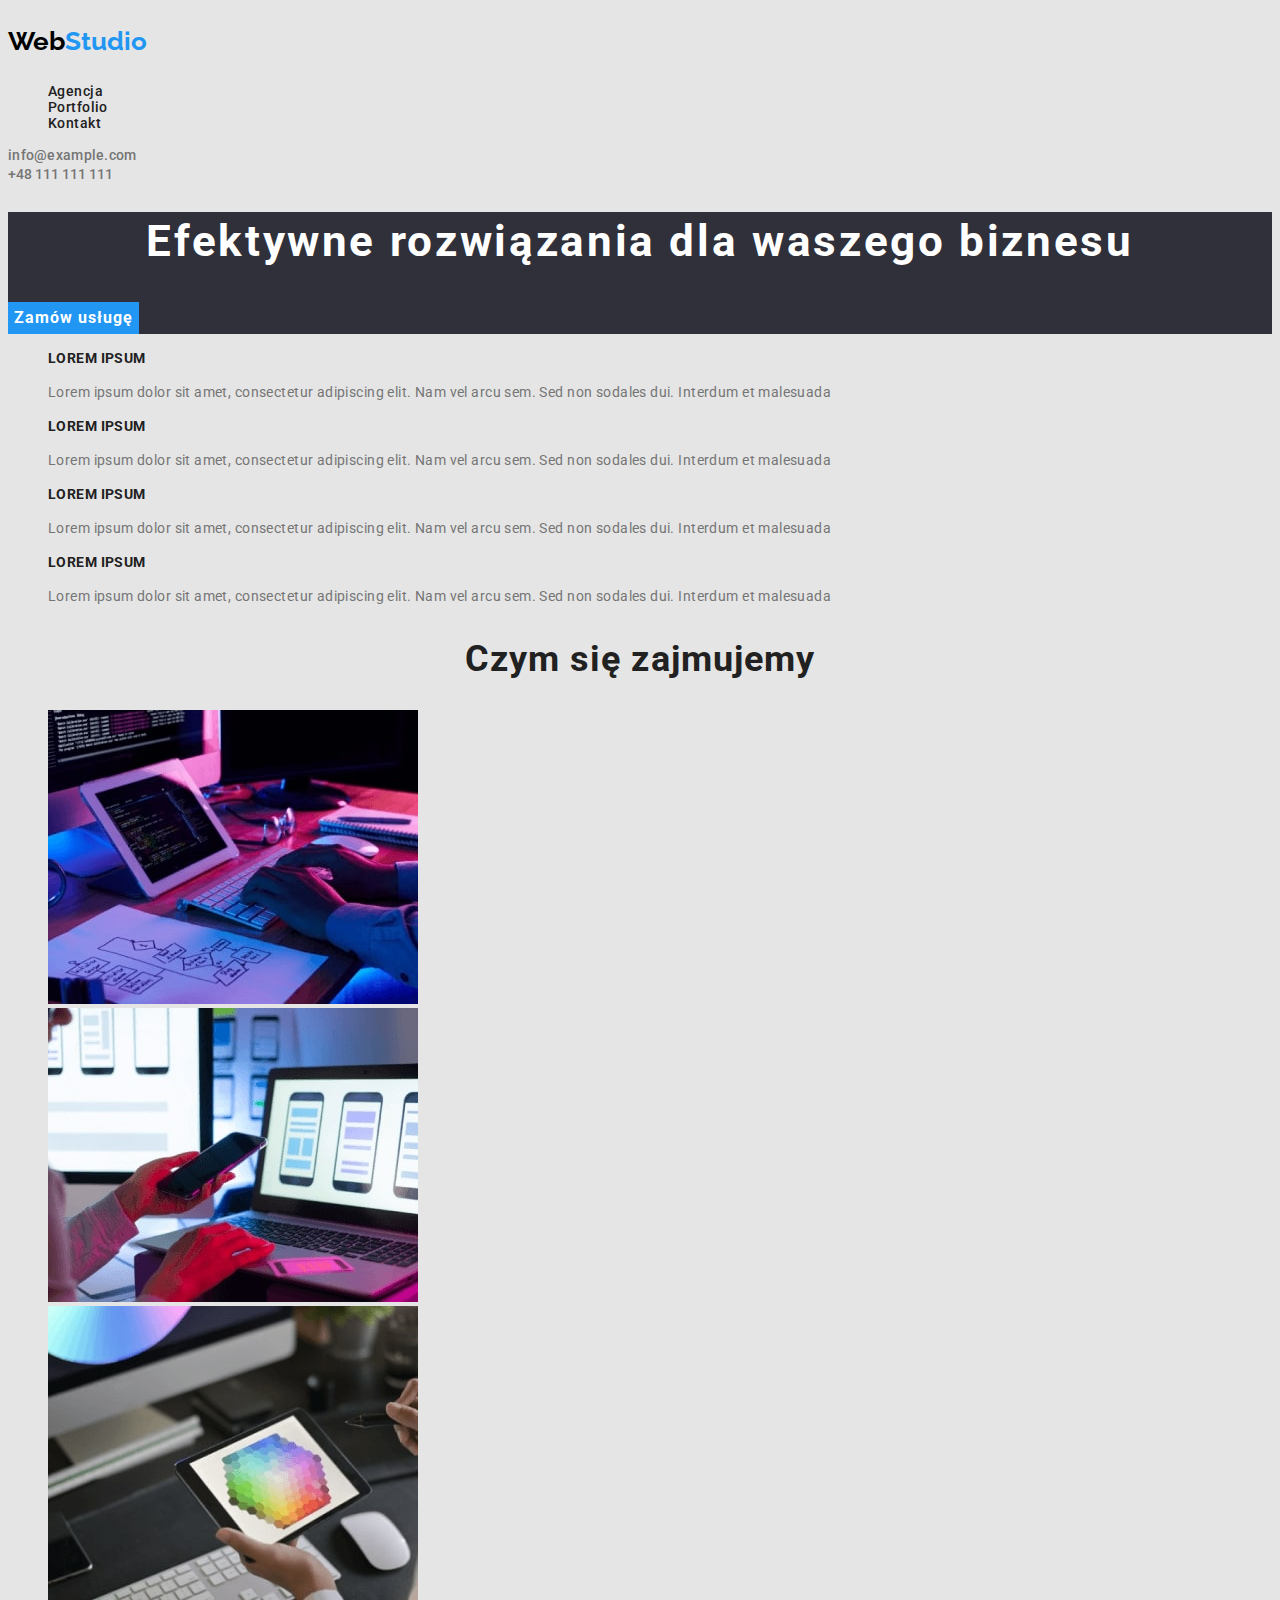
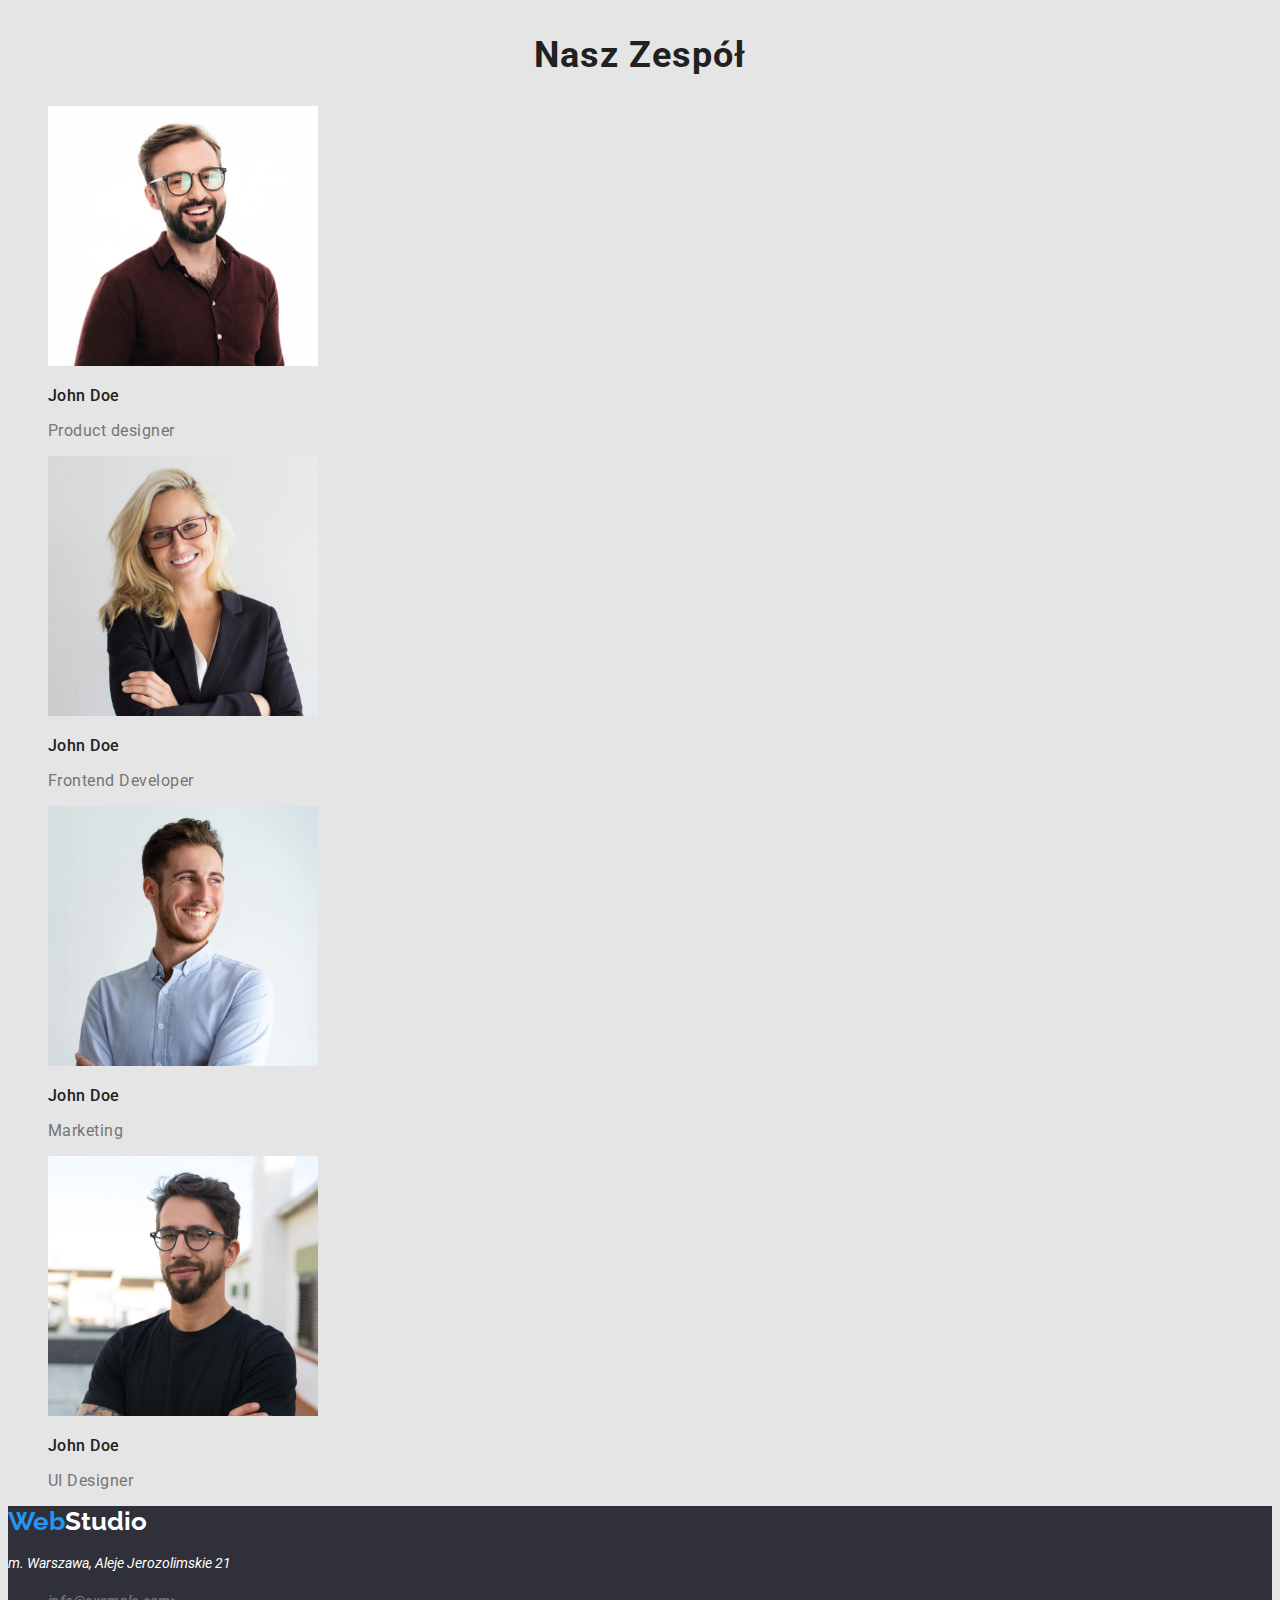
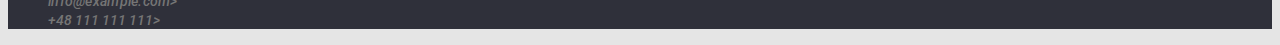
==== index.html @ 11c8fd61 "reupload" ====
<!DOCTYPE html>
<html lang="en">
  <head>
    <meta charset="UTF-8" />
    <meta http-equiv="X-UA-Compatible" content="IE=edge" />
    <meta name="viewport" content="width=device-width, initial-scale=1.0" />

    <title>Studio</title>
    <link rel="stylesheet" href="./css/styles.css" />
    <link rel="preconnect" href="https://fonts.googleapis.com" />
    <link rel="preconnect" href="https://fonts.gstatic.com" crossorigin />
    <link
      href="https://fonts.googleapis.com/css2?family=Raleway:wght@700&display=swap"
      rel="stylesheet"
    />
    <link rel="preconnect" href="https://fonts.googleapis.com" />
    <link rel="preconnect" href="https://fonts.gstatic.com" crossorigin />
    <link
      href="https://fonts.googleapis.com/css2?family=Roboto:wght@400;500;700;900&display=swap"
      rel="stylesheet"
    />
  </head>
  <body>
    <header>
      <a href="index.html"
        ><p class="studioname"><span class="highlight">Web</span>Studio</p>
      </a>
      <nav>
        <!-- Navigate to other pages -->
        <ul class="topline">
          <li><a href="#">Agencja</a></li>
          <li><a href="portfolio.html">Portfolio</a></li>
          <li><a href="#">Kontakt</a></li>
        </ul>
      </nav>
      <li>
        <a class="mailadress" href="mailto:info@example.com"
          >info@example.com</a
        >
      </li>
      <li><a class="telnumber" href="tel:+48111111111">+48 111 111 111</a></li>
    </header>

    <main>
      <section class="backround">
        <h1 class="h1">Efektywne rozwiązania dla waszego biznesu</h1>

        <button class="button-main">Zamów usługę</button>
      </section>

      <div class="lorembox">
        <ul class="lorems">
          <li>
            <h3 class="lorem">LOREM IPSUM</h3>
            <p class="descriptionlorem">
              Lorem ipsum dolor sit amet, consectetur adipiscing elit. Nam vel
              arcu sem. Sed non sodales dui. Interdum et malesuada
            </p>
          </li>

          <li>
            <h3 class="lorem">LOREM IPSUM</h3>
            <p class="descriptionlorem">
              Lorem ipsum dolor sit amet, consectetur adipiscing elit. Nam vel
              arcu sem. Sed non sodales dui. Interdum et malesuada
            </p>
          </li>

          <li>
            <h3 class="lorem">LOREM IPSUM</h3>
            <p class="descriptionlorem">
              Lorem ipsum dolor sit amet, consectetur adipiscing elit. Nam vel
              arcu sem. Sed non sodales dui. Interdum et malesuada
            </p>
          </li>

          <li>
            <h3 class="lorem">LOREM IPSUM</h3>
            <p class="descriptionlorem">
              Lorem ipsum dolor sit amet, consectetur adipiscing elit. Nam vel
              arcu sem. Sed non sodales dui. Interdum et malesuada
            </p>
          </li>
        </ul>
      </div>
      <section>
        <h2 class="headtwo">Czym się zajmujemy</h2>
        <ul class="pictures">
          <li class="picture">
            <img
              src="images/workingontablet.jpg"
              alt="tabletwork"
              width="370"
              height="294"
            />
          </li>
          <li class="picture">
            <img
              src="images/phonecustom.jpg"
              alt="screenwithphones "
              width="370"
              height="294"
            />
          </li>
          <li class="picture">
            <img
              src="images/tabletwithpen.jpg"
              alt="tabletwithpen"
              width="370"
              height="294"
            />
          </li>
        </ul>
      </section>

      <section>
        <h2 class="headtwo">Nasz Zespół</h2>
        <ul class="teammembers">
          <li class="member">
            <img
              class="memberpicture"
              src="images/johndoe.jpg"
              alt="product designer"
              width="270"
              height="260"
            />
            <p class="membersname">John Doe</p>
            <p class="workofmembers">Product designer</p>
          </li>
          <li class="member">
            <img
              class="memberpicture"
              src="images/frontenddeveloperavatar.jpg"
              alt="frontend developer"
              width="270"
              height="260"
            />
            <p class="membersname">John Doe</p>
            <p class="workofmembers">Frontend Developer</p>
          </li>
          <li class="member">
            <img
              class="memberpicture"
              src="images/johndoemarketing.jpg"
              alt="marketing"
              width="270"
              height="260"
            />
            <p class="membersname">John Doe</p>
            <p class="workofmembers">Marketing</p>
          </li>
          <li class="member">
            <img
              class="memberpicture"
              src="images/johndoeui.jpg"
              alt="ui designer"
              width="270"
              height="260"
            />
            <p class="membersname">John Doe</p>
            <p class="workofmembers">UI Designer</p>
          </li>
        </ul>
      </section>
    </main>

    <footer class="backround">
      <a class="studioname">Web<span class="highlightwhite">Studio</span></a>

      <address>
        <p class="cityadress">m. Warszawa, Aleje Jerozolimskie 21</p>
        <ul>
          <li>
            <a class="mailadress" href="mailto:info@example.com"
              >info@example.com></a
            >
          </li>
          <li>
            <a class="telnumber" href="tel:+48111111111">+48 111 111 111></a>
          </li>
        </ul>
      </address>
    </footer>
  </body>
</html>
---- css/styles.css ----
body {
  font-family: "Roboto", sans-serif;
  color: #212121;
  background-color: #e5e5e5;
}
.main-box {
  background-color: #2f303a;
  font-family: inherit;
}

h1 {
  font-size: 44px;
  color: white;
  line-height: 1.36;
  letter-spacing: 0.06em;
  text-align: center;
}
.button-main {
  background-color: #2196f3;
  font-family: inherit;
  font-size: 16px;
  font-weight: 700;
  color: white;
  box-align: center;
  line-height: 1.88;
  letter-spacing: 0.06em;
  border: none;
  cursor: pointer;
}

.lorem {
  font-family: "Roboto";
  font-weight: 700;
  font-size: 14px;
  line-height: 16px;
  letter-spacing: 0.03em;
  color: #212121;
}
h2 {
  color: #212121;
  font-size: 36px;
  font-weight: "700";
  line-height: 1.17;
  letter-spacing: 0.03em;
  text-align: center;
}
.descriptionlorem {
  font-family: "Roboto";
  font-style: normal;
  font-weight: 400;
  font-size: 14px;
  line-height: 24px;

  letter-spacing: 0.03em;

  color: #757575;
}

.membersname {
  font-family: "Roboto";
  font-style: normal;
  font-weight: 500;
  font-size: 16px;
  line-height: 19px;

  letter-spacing: 0.03em;

  color: #212121;
}

.workofmembers {
  font-family: "Roboto";
  font-style: normal;
  font-weight: 400;
  font-size: 16px;
  line-height: 19px;

  letter-spacing: 0.03em;

  color: #757575;
}
button {
  font-family: inherit;
  color: #212121;
  font-weight: "500";
  font-size: 16px;
  line-height: "1.6";
  background-color: #e5e5e5;
  border: none;
  cursor: pointer;
}
button:hover {
  background-color: #2196f3;
  color: white;
}

a {
  text-decoration: none;
  color: #212121;
}
nav {
  text-decoration: none;
  font-size: 14px;
  font-weight: "500";
  line-height: 1.17;
  letter-spacing: 0.03em;
}
nav :hover {
  color: #2196f3;
}
nav :focus {
  color: #2196f3;
}
nav :active {
  color: #2196f3;
}

nav > a {
  font-family: "Raleway", sans-serif;
  color: black;
  font-weight: "700";
  font-size: 26px;
}
.logo > .blue {
  color: #2196f3;
}

ul {
  list-style-type: none;
}
.contact {
  text-decoration: none;
  color: #757575;
  font-size: 14px;
  font-weight: "500";
  line-height: 1.17;
}
.contact:hover {
  color: #2196f3;
}

.imagesdescription {
  color: #212121;
  font-weight: "700";
  font-size: 18px;
  line-height: 2;
}
.signdescription {
  color: #757575;
  font-family: "Roboto";
  font-weight: 400;
  font-size: 16px;
  line-height: 1.8px;
}

.studioname {
  color: #2196f3;
  font-family: "Raleway";
  font-weight: 700;
  font-size: 26px;
  line-height: 31px;
}
.highlight {
  color: #000000;
}
.highlightwhite {
  color: #ffffff;
}

.topline {
  font-family: "Roboto";
  font-weight: 500;
  font-size: 14px;
  line-height: 16px;
}

.portoflio {
  color: #2196f3;
  font-family: "Roboto";
  font-weight: 500;
  font-size: 14px;
  line-height: 1.71;
  letter-spacing: 0.02em;
}

.mailadress {
  color: #757575;
  font-family: "Roboto";
  font-weight: 500;
  font-size: 14px;
  line-height: 16px;
  letter-spacing: 0.02em;
}
.telnumber {
  color: #757575;
  font-family: "Roboto";
  font-weight: 500;
  font-size: 14px;
  line-height: 16px;
}
.buttons {
  color: #212121;
  font-family: "Roboto";
  font-weight: 500;
  font-size: 16px;
  line-height: 26px;
}

.backround {
  background: #2f303a;
}
.cityadress {
  color: #ffffff;
  font-family: "Roboto";
  font-weight: 400;
  font-size: 14px;
  line-height: 24px;
}

ul {
  list-style-type: none;
}
font-family: "Raleway", sans-serif;
font-family: "Roboto", sans-serif;
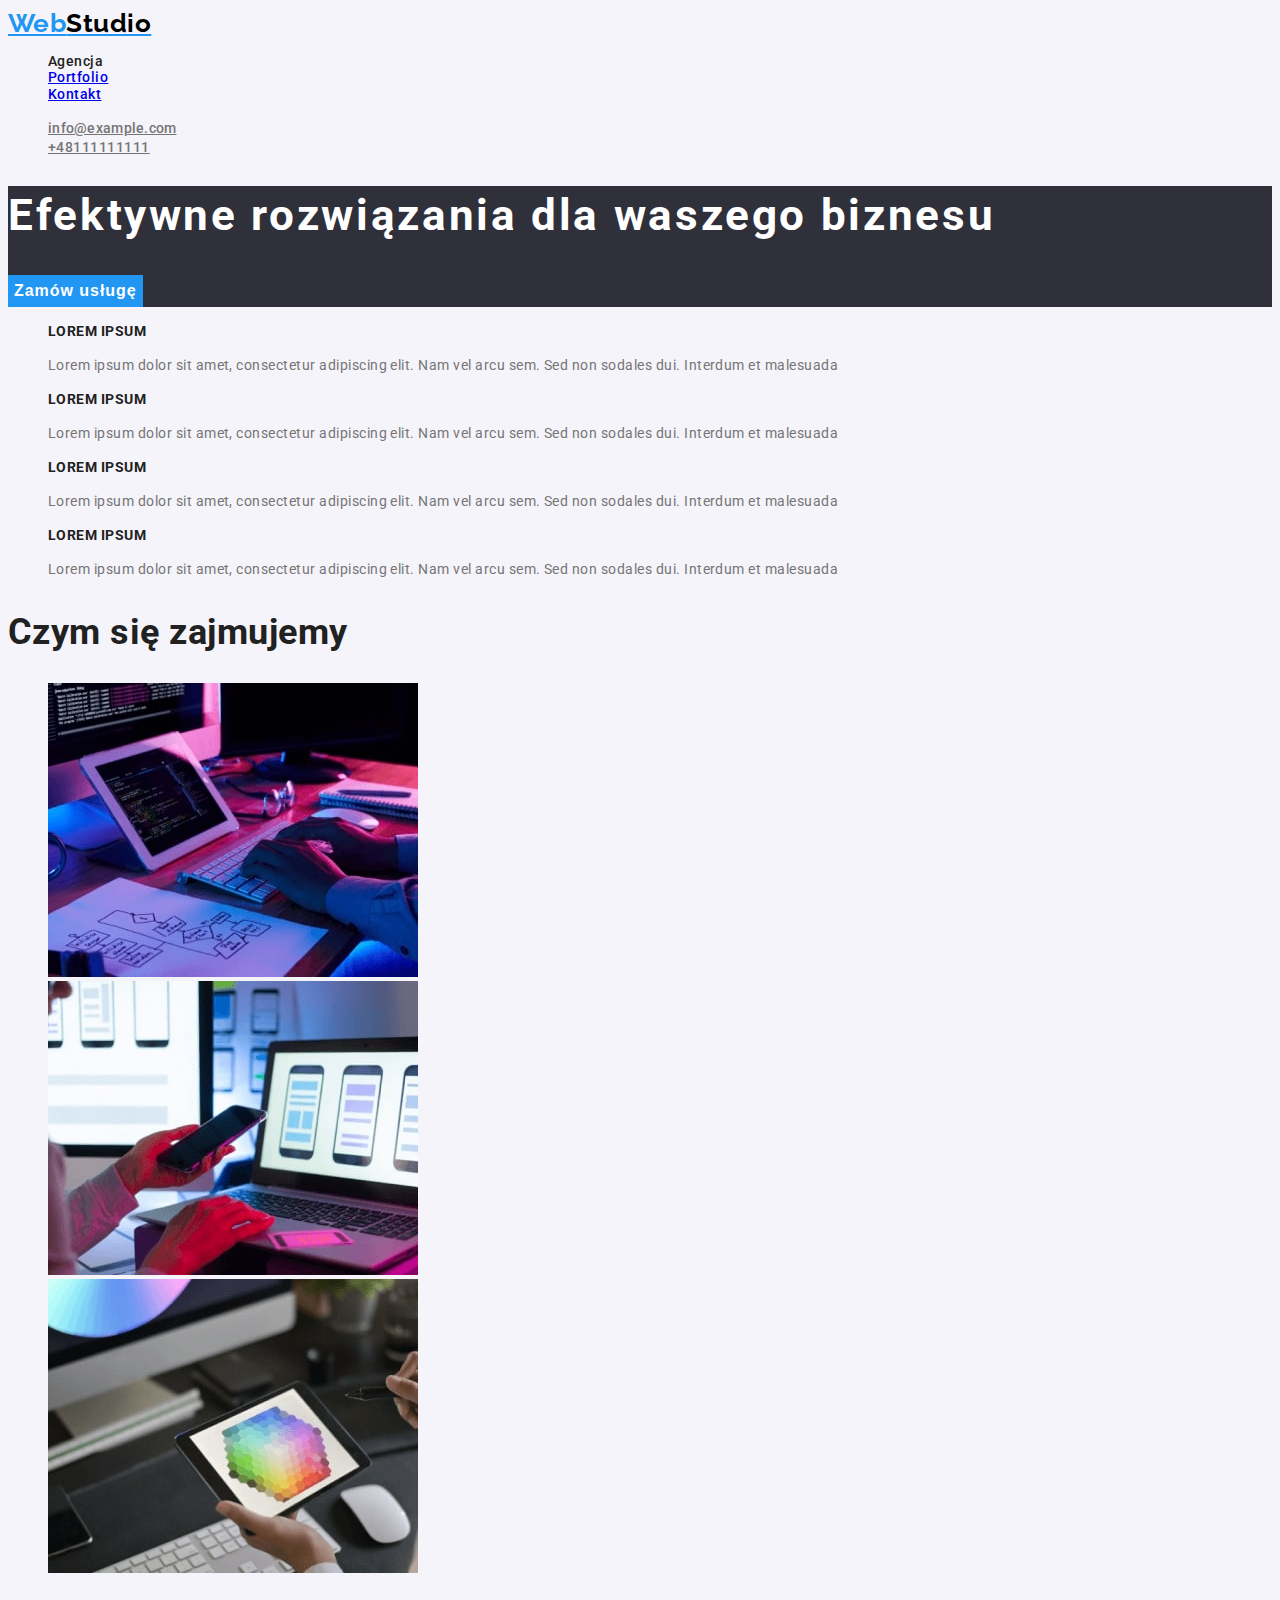
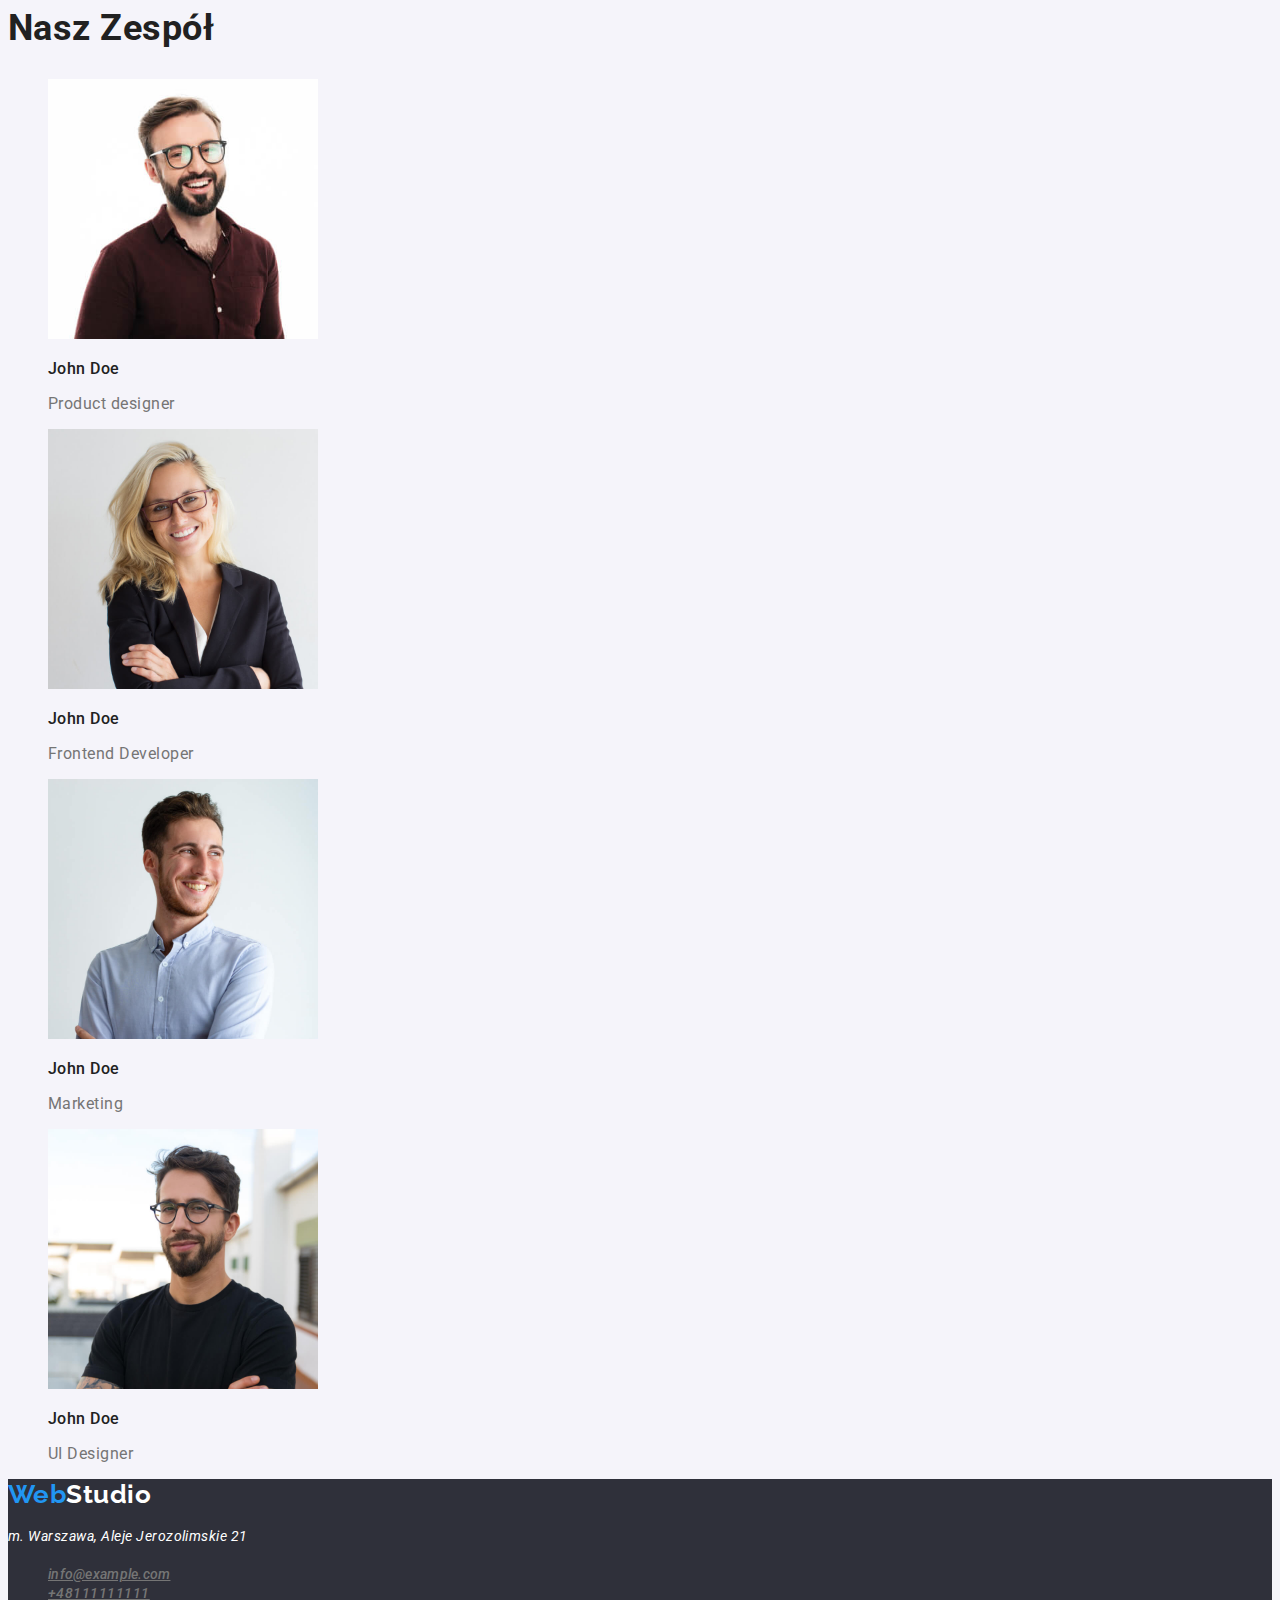
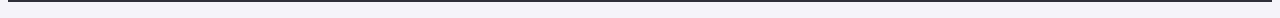
==== commit e4a616d9: "mainreupload3" ====
--- a/index.html
+++ b/index.html
@@ -20,36 +20,40 @@
       rel="stylesheet"
     />
   </head>
-  <body>
+  <body class="mainelement">
     <header>
-      <a href="index.html"
-        ><p class="studioname"><span class="highlight">Web</span>Studio</p>
-      </a>
-      <nav>
+      <a  href="index.html" class="studioname"
+        >Web<span class="highlight">Studio</span></a
+      >
+      <nav class="navigationlist">
         <!-- Navigate to other pages -->
-        <ul class="topline">
-          <li><a href="#">Agencja</a></li>
+        <ul class="list" class="topline">
+          <li><a class="infolist" href="#">Agencja</a></li>
           <li><a href="portfolio.html">Portfolio</a></li>
           <li><a href="#">Kontakt</a></li>
         </ul>
       </nav>
-      <li>
-        <a class="mailadress" href="mailto:info@example.com"
-          >info@example.com</a
-        >
-      </li>
-      <li><a class="telnumber" href="tel:+48111111111">+48 111 111 111</a></li>
+      <ul class="list">
+        <li>
+          <a class="mailadress" href="mailto:info@example.com"
+            >info@example.com</a
+          >
+        </li>
+        <li>
+          <a class="telnumber" href="tel:+48111111111">+48111111111</a>
+        </li>
+      </ul>
     </header>
 
     <main>
       <section class="backround">
-        <h1 class="h1">Efektywne rozwiązania dla waszego biznesu</h1>
+        <h1 class="bigtext">Efektywne rozwiązania dla waszego biznesu</h1>
 
-        <button class="button-main">Zamów usługę</button>
+        <button type="button" class="button-main">Zamów usługę</button>
       </section>
 
       <div class="lorembox">
-        <ul class="lorems">
+        <ul class="list" class="lorems">
           <li>
             <h3 class="lorem">LOREM IPSUM</h3>
             <p class="descriptionlorem">
@@ -85,7 +89,7 @@
       </div>
       <section>
         <h2 class="headtwo">Czym się zajmujemy</h2>
-        <ul class="pictures">
+        <ul class="list" class="pictures">
           <li class="picture">
             <img
               src="images/workingontablet.jpg"
@@ -115,7 +119,7 @@
 
       <section>
         <h2 class="headtwo">Nasz Zespół</h2>
-        <ul class="teammembers">
+        <ul class="list" class="teammembers">
           <li class="member">
             <img
               class="memberpicture"
@@ -167,16 +171,16 @@
     <footer class="backround">
       <a class="studioname">Web<span class="highlightwhite">Studio</span></a>
 
-      <address>
+      <address class="nonetextstyle">
         <p class="cityadress">m. Warszawa, Aleje Jerozolimskie 21</p>
-        <ul>
+        <ul class="list">
           <li>
             <a class="mailadress" href="mailto:info@example.com"
-              >info@example.com></a
+              >info@example.com</a
             >
           </li>
           <li>
-            <a class="telnumber" href="tel:+48111111111">+48 111 111 111></a>
+            <a class="telnumber" href="tel:+48111111111">+48111111111</a>
           </li>
         </ul>
       </address>
--- a/css/styles.css
+++ b/css/styles.css
@@ -1,182 +1,165 @@
-body {
+:root {
+  --main-color: #2196f3;
+  --secondary-color: white;
+  --third-color: #757575;
+  --fourth-color: #ffffff;
+  --fifth-color: #212121;
+  --sixth-color: #f5f4fa;
+  --seventh-color: #2f303a;
+  --eighth-color: #e5e5e5;
+  --nineth-color: #000000;
+  --tenth-color: black;
+}
+
+.mainelement {
   font-family: "Roboto", sans-serif;
-  color: #212121;
-  background-color: #e5e5e5;
-}
-.main-box {
-  background-color: #2f303a;
-  font-family: inherit;
-}
-
-h1 {
+  color: var(--fifth-color);
+  background-color: var(--sixth-color);
+  letter-spacing: 0.03em;
+}
+.backround {
+  background: var(--seventh-color);
+}
+
+.bigtext {
   font-size: 44px;
-  color: white;
+  color: var(--secondary-color);
   line-height: 1.36;
   letter-spacing: 0.06em;
-  text-align: center;
 }
 .button-main {
-  background-color: #2196f3;
-  font-family: inherit;
-  font-size: 16px;
-  font-weight: 700;
-  color: white;
-  box-align: center;
+  background-color: var(--main-color);
+  font-size: 16px;
+  font-weight: 700;
+  color: var(--secondary-color);
   line-height: 1.88;
   letter-spacing: 0.06em;
+  border: var(--seventh-color);
+  cursor: pointer;
+}
+.button-portfolio {
+  font-weight: 500;
+  font-size: 16px;
+  line-height: 1.6;
+  background-color: var(--eighth-color);
   border: none;
   cursor: pointer;
 }
 
 .lorem {
-  font-family: "Roboto";
-  font-weight: 700;
-  font-size: 14px;
-  line-height: 16px;
-  letter-spacing: 0.03em;
-  color: #212121;
-}
-h2 {
-  color: #212121;
+  font-weight: 700;
+  font-size: 14px;
+  line-height: 16px;
+}
+.headtwo {
   font-size: 36px;
-  font-weight: "700";
+  font-weight: 700;
   line-height: 1.17;
-  letter-spacing: 0.03em;
-  text-align: center;
 }
 .descriptionlorem {
-  font-family: "Roboto";
-  font-style: normal;
   font-weight: 400;
   font-size: 14px;
   line-height: 24px;
-
-  letter-spacing: 0.03em;
-
-  color: #757575;
+  color: var(--third-color);
 }
 
 .membersname {
-  font-family: "Roboto";
-  font-style: normal;
   font-weight: 500;
   font-size: 16px;
   line-height: 19px;
-
-  letter-spacing: 0.03em;
-
-  color: #212121;
 }
 
 .workofmembers {
-  font-family: "Roboto";
-  font-style: normal;
   font-weight: 400;
   font-size: 16px;
   line-height: 19px;
-
-  letter-spacing: 0.03em;
-
-  color: #757575;
-}
-button {
-  font-family: inherit;
-  color: #212121;
-  font-weight: "500";
-  font-size: 16px;
-  line-height: "1.6";
-  background-color: #e5e5e5;
-  border: none;
-  cursor: pointer;
-}
-button:hover {
-  background-color: #2196f3;
-  color: white;
-}
-
-a {
+  color: var(--third-color);
+}
+
+.button-portfolio:hover {
+  background-color: var(--main-color);
+  color: var(--secondary-color);
+}
+
+.infolist {
   text-decoration: none;
-  color: #212121;
-}
-nav {
+  color: var(--fifth-color);
+}
+.navigationlist {
   text-decoration: none;
   font-size: 14px;
-  font-weight: "500";
+  font-weight: 500;
   line-height: 1.17;
-  letter-spacing: 0.03em;
-}
-nav :hover {
-  color: #2196f3;
-}
-nav :focus {
-  color: #2196f3;
-}
-nav :active {
-  color: #2196f3;
-}
-
-nav > a {
+}
+.navigationlist :hover {
+  color: var(--main-color);
+}
+.navigationlist :focus {
+  color: var(--main-color);
+}
+.navigationlist :active {
+  color: var(--main-color);
+}
+
+.navigationlist > a {
   font-family: "Raleway", sans-serif;
-  color: black;
-  font-weight: "700";
+  color: var(--tenth-color);
+  font-weight: 700;
   font-size: 26px;
 }
 .logo > .blue {
-  color: #2196f3;
-}
-
-ul {
+  color: var(--main-color);
+}
+
+.list {
   list-style-type: none;
 }
 .contact {
   text-decoration: none;
-  color: #757575;
-  font-size: 14px;
-  font-weight: "500";
+  color: var(--third-color);
+  font-size: 14px;
+  font-weight: 500;
   line-height: 1.17;
 }
 .contact:hover {
-  color: #2196f3;
+  color: var(--main-color);
 }
 
 .imagesdescription {
-  color: #212121;
-  font-weight: "700";
+  color: var(--fifth-color);
+  font-weight: 700;
   font-size: 18px;
   line-height: 2;
 }
 .signdescription {
-  color: #757575;
-  font-family: "Roboto";
+  color: var(--third-color);
   font-weight: 400;
   font-size: 16px;
   line-height: 1.8px;
 }
 
 .studioname {
-  color: #2196f3;
+  color: var(--main-color);
   font-family: "Raleway";
   font-weight: 700;
   font-size: 26px;
   line-height: 31px;
 }
 .highlight {
-  color: #000000;
+  color: var(--nineth-color);
 }
 .highlightwhite {
-  color: #ffffff;
+  color: var(--fourth-color);
 }
 
 .topline {
-  font-family: "Roboto";
   font-weight: 500;
   font-size: 14px;
   line-height: 16px;
 }
 
 .portoflio {
-  color: #2196f3;
-  font-family: "Roboto";
+  color: var(--main-color);
   font-weight: 500;
   font-size: 14px;
   line-height: 1.71;
@@ -184,41 +167,40 @@
 }
 
 .mailadress {
-  color: #757575;
-  font-family: "Roboto";
+  color: var(--third-color);
   font-weight: 500;
   font-size: 14px;
   line-height: 16px;
   letter-spacing: 0.02em;
-}
+  text-style: inherit;
+}
+.mailadress:hover,
+.mailadress:focus,
+.telnumber:hover,
+.telnumber:focus {
+  color: var(--main-color);
+}
+
 .telnumber {
-  color: #757575;
-  font-family: "Roboto";
-  font-weight: 500;
-  font-size: 14px;
-  line-height: 16px;
-}
+  color: var(--third-color);
+  font-weight: 500;
+  font-size: 14px;
+  line-height: 16px;
+}
+
 .buttons {
-  color: #212121;
-  font-family: "Roboto";
   font-weight: 500;
   font-size: 16px;
   line-height: 26px;
 }
 
-.backround {
-  background: #2f303a;
-}
 .cityadress {
-  color: #ffffff;
-  font-family: "Roboto";
+  color: var(--fourth-color);
   font-weight: 400;
   font-size: 14px;
   line-height: 24px;
 }
 
-ul {
-  list-style-type: none;
-}
-font-family: "Raleway", sans-serif;
-font-family: "Roboto", sans-serif;
+.nonetextstyle {
+  text-style: inherit;
+}
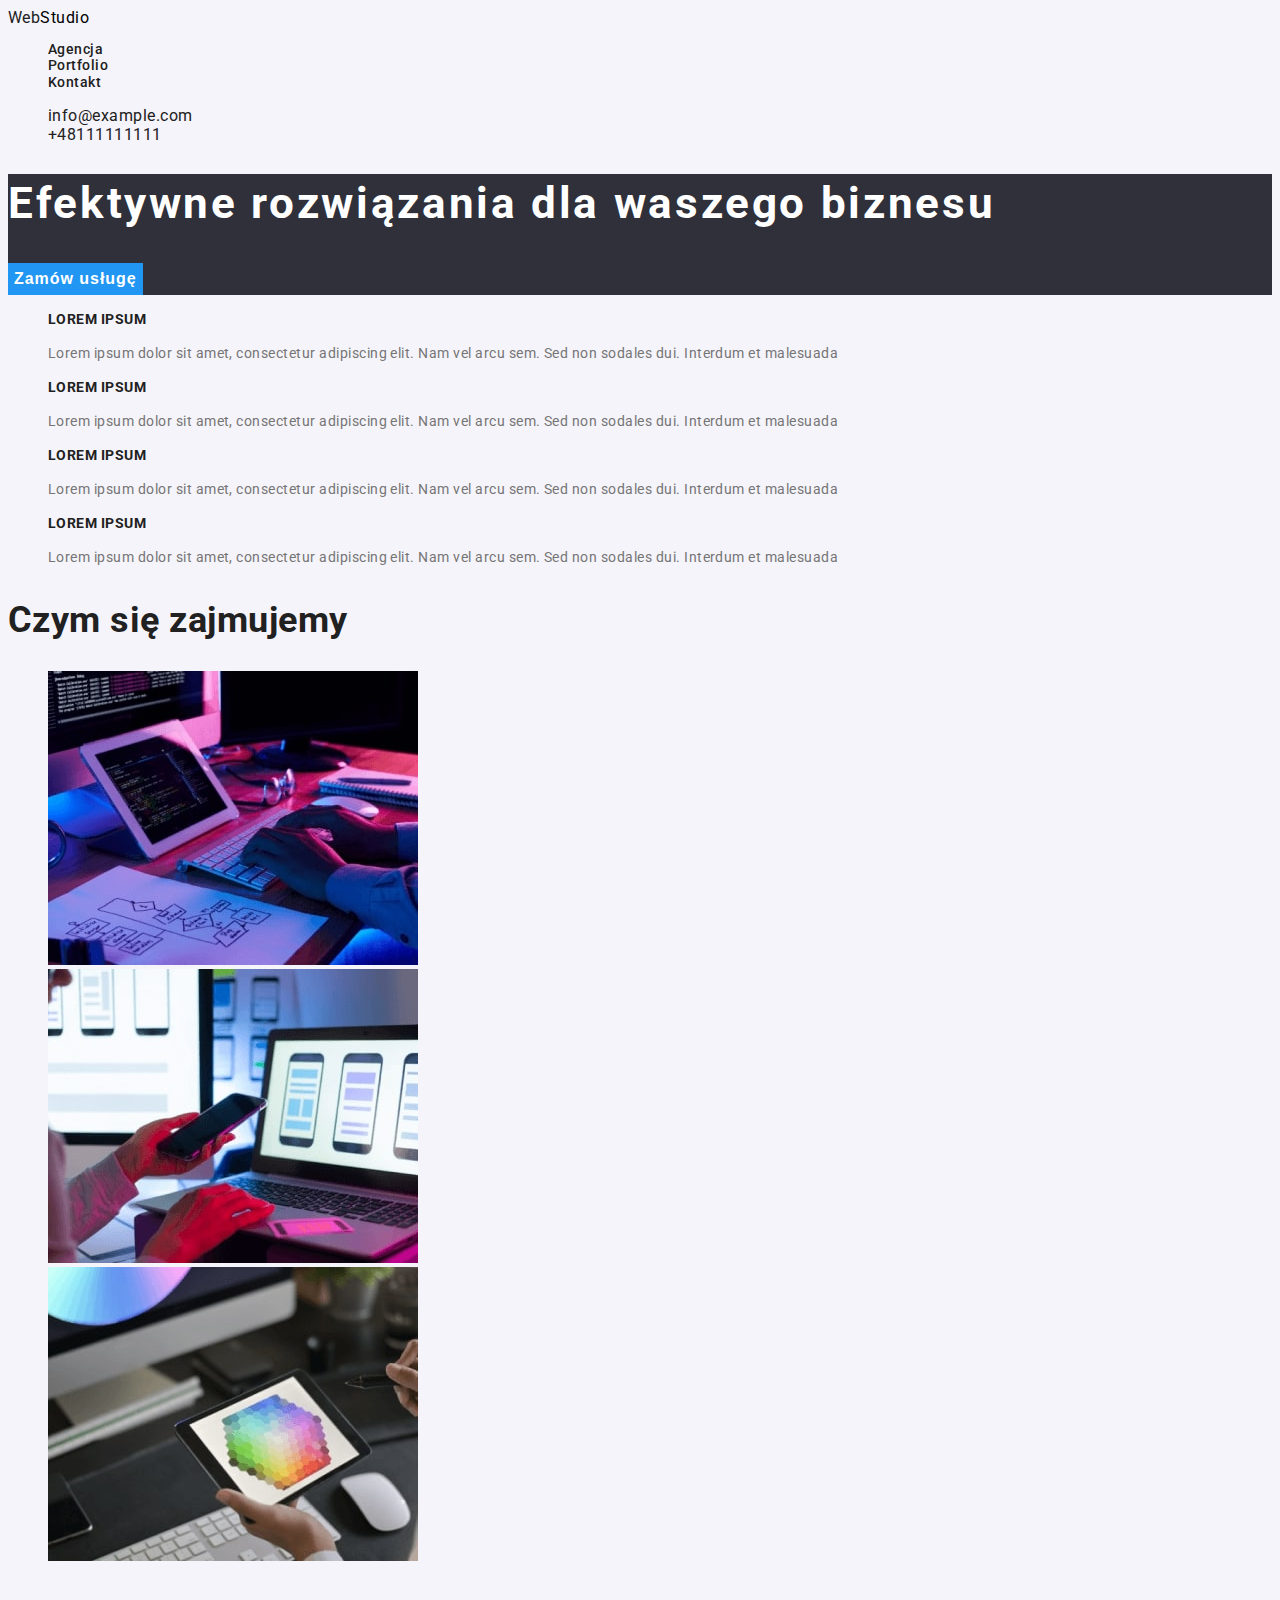
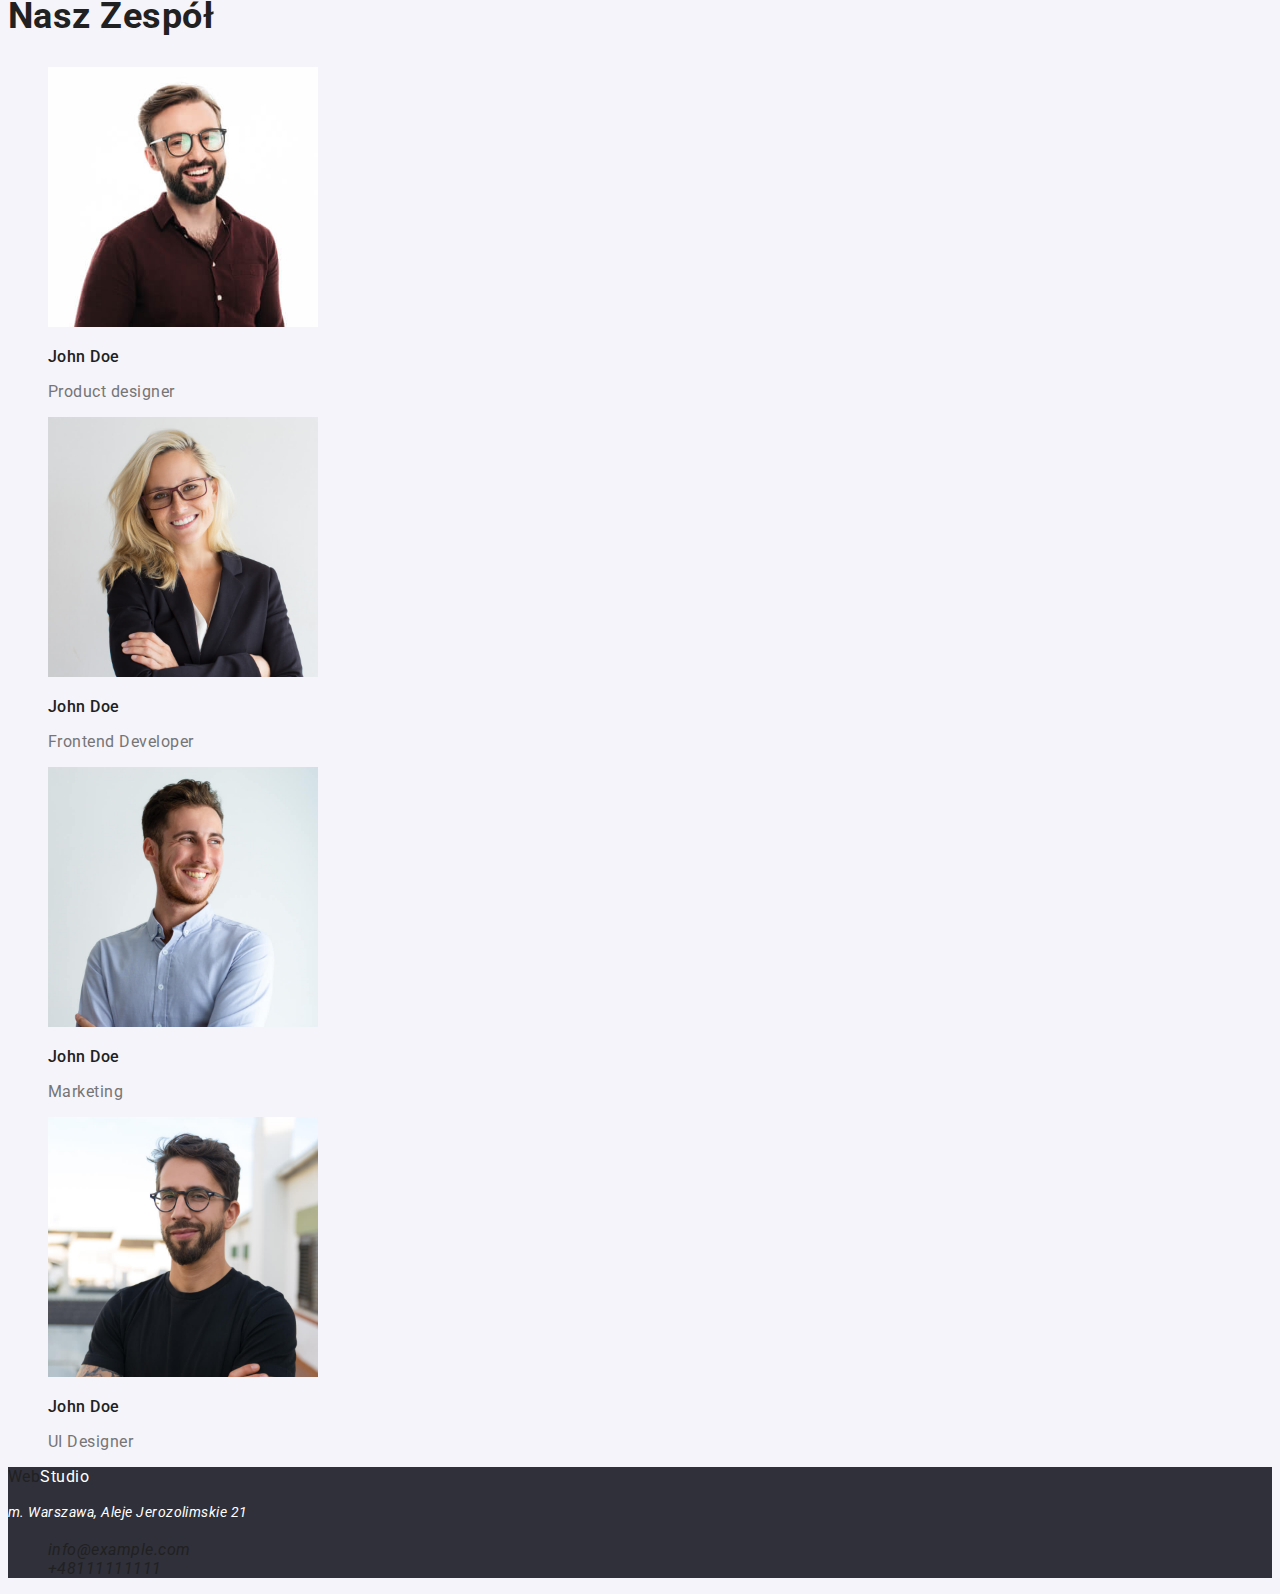
==== commit d4ad067e: "mainreupload4" ====
--- a/index.html
+++ b/index.html
@@ -22,25 +22,25 @@
   </head>
   <body class="mainelement">
     <header>
-      <a  href="index.html" class="studioname"
+      <a class="infolist" href="index.html" class="studioname"
         >Web<span class="highlight">Studio</span></a
       >
       <nav class="navigationlist">
         <!-- Navigate to other pages -->
         <ul class="list" class="topline">
           <li><a class="infolist" href="#">Agencja</a></li>
-          <li><a href="portfolio.html">Portfolio</a></li>
-          <li><a href="#">Kontakt</a></li>
+          <li><a class="infolist" href="portfolio.html">Portfolio</a></li>
+          <li><a class="infolist" href="#">Kontakt</a></li>
         </ul>
       </nav>
       <ul class="list">
         <li>
-          <a class="mailadress" href="mailto:info@example.com"
+          <a class="infolist" class="mailadress" href="mailto:info@example.com"
             >info@example.com</a
           >
         </li>
         <li>
-          <a class="telnumber" href="tel:+48111111111">+48111111111</a>
+          <a class="infolist" class="telnumber" href="tel:+48111111111">+48111111111</a>
         </li>
       </ul>
     </header>
@@ -169,18 +169,18 @@
     </main>
 
     <footer class="backround">
-      <a class="studioname">Web<span class="highlightwhite">Studio</span></a>
+      <a class="infolist" class="studioname">Web<span class="highlightwhite">Studio</span></a>
 
       <address class="nonetextstyle">
         <p class="cityadress">m. Warszawa, Aleje Jerozolimskie 21</p>
         <ul class="list">
           <li>
-            <a class="mailadress" href="mailto:info@example.com"
+            <a class="infolist" class="mailadress" href="mailto:info@example.com"
               >info@example.com</a
             >
           </li>
           <li>
-            <a class="telnumber" href="tel:+48111111111">+48111111111</a>
+            <a class="infolist" class="telnumber" href="tel:+48111111111">+48111111111</a>
           </li>
         </ul>
       </address>
--- a/css/styles.css
+++ b/css/styles.css
@@ -81,7 +81,7 @@
   color: var(--secondary-color);
 }
 
-.infolist {
+.infolist{
   text-decoration: none;
   color: var(--fifth-color);
 }
@@ -101,7 +101,7 @@
   color: var(--main-color);
 }
 
-.navigationlist > a {
+.navigationlist > .infolist {
   font-family: "Raleway", sans-serif;
   color: var(--tenth-color);
   font-weight: 700;
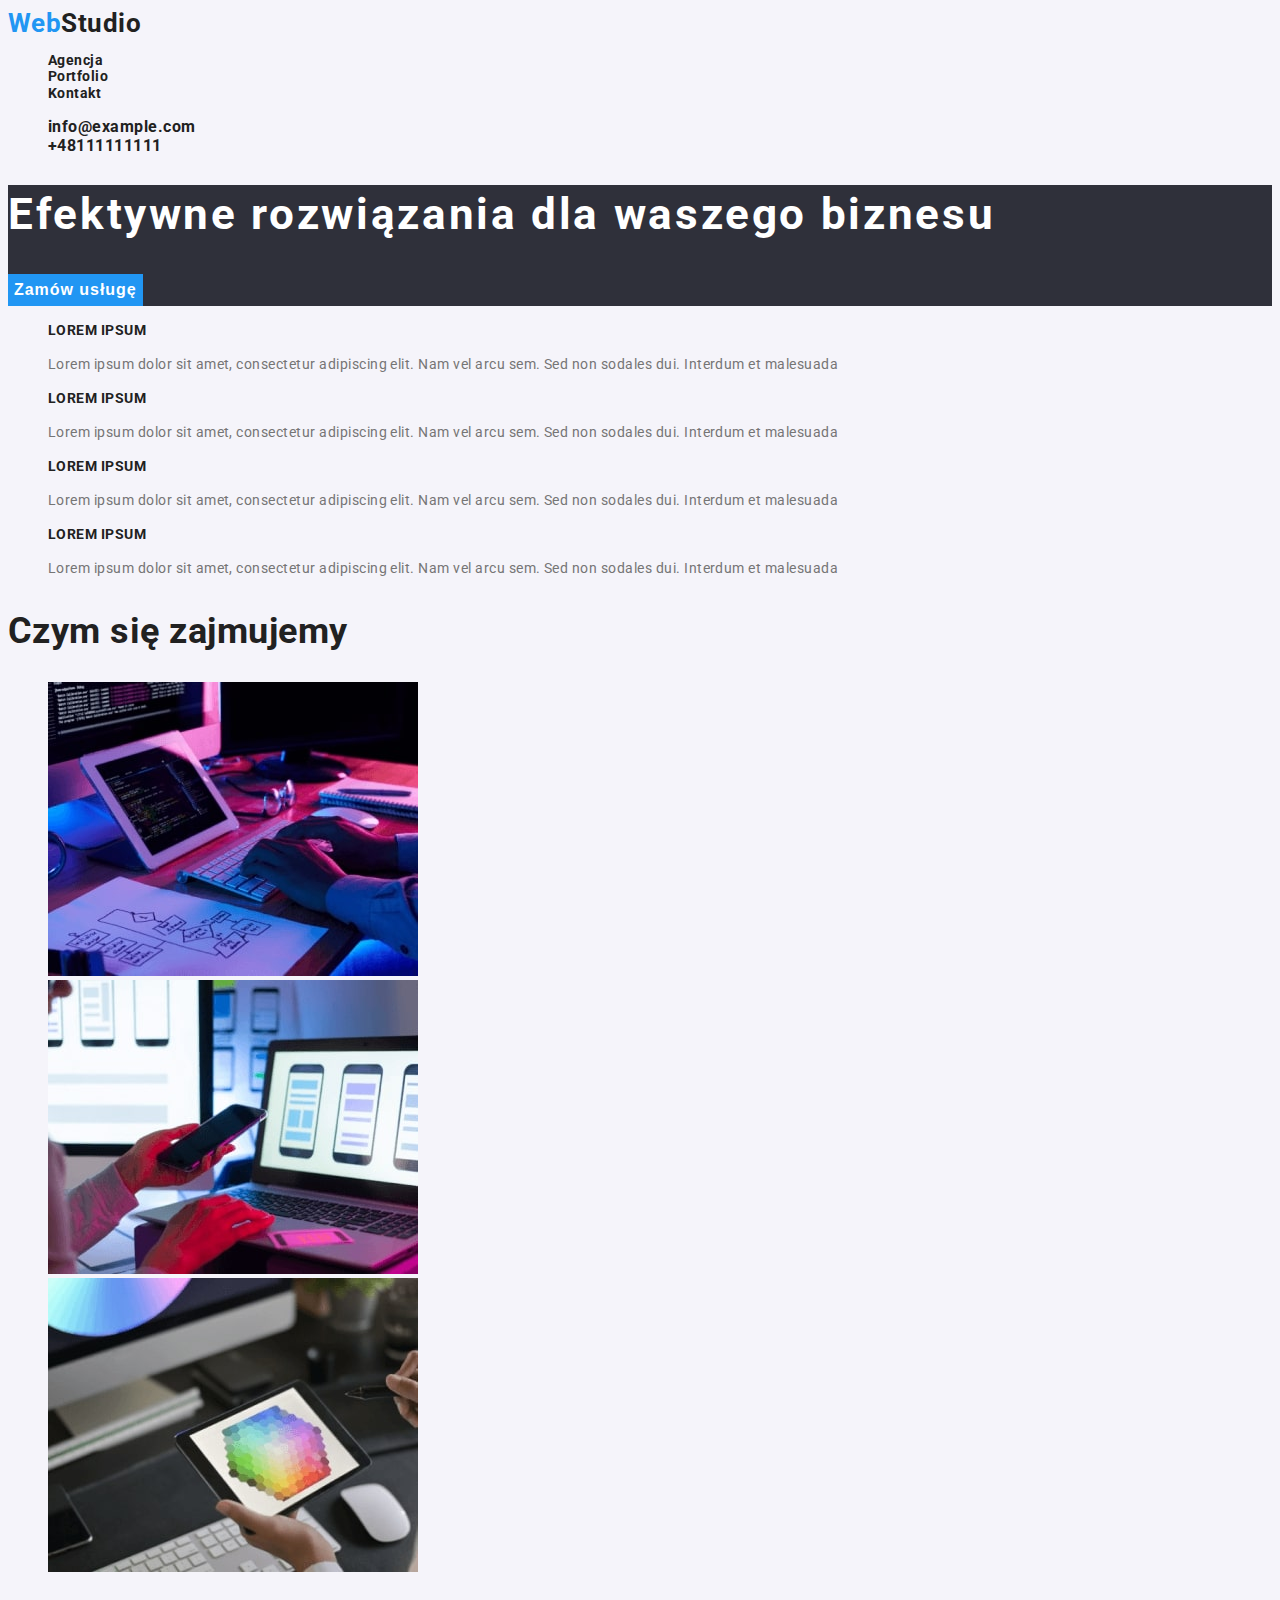
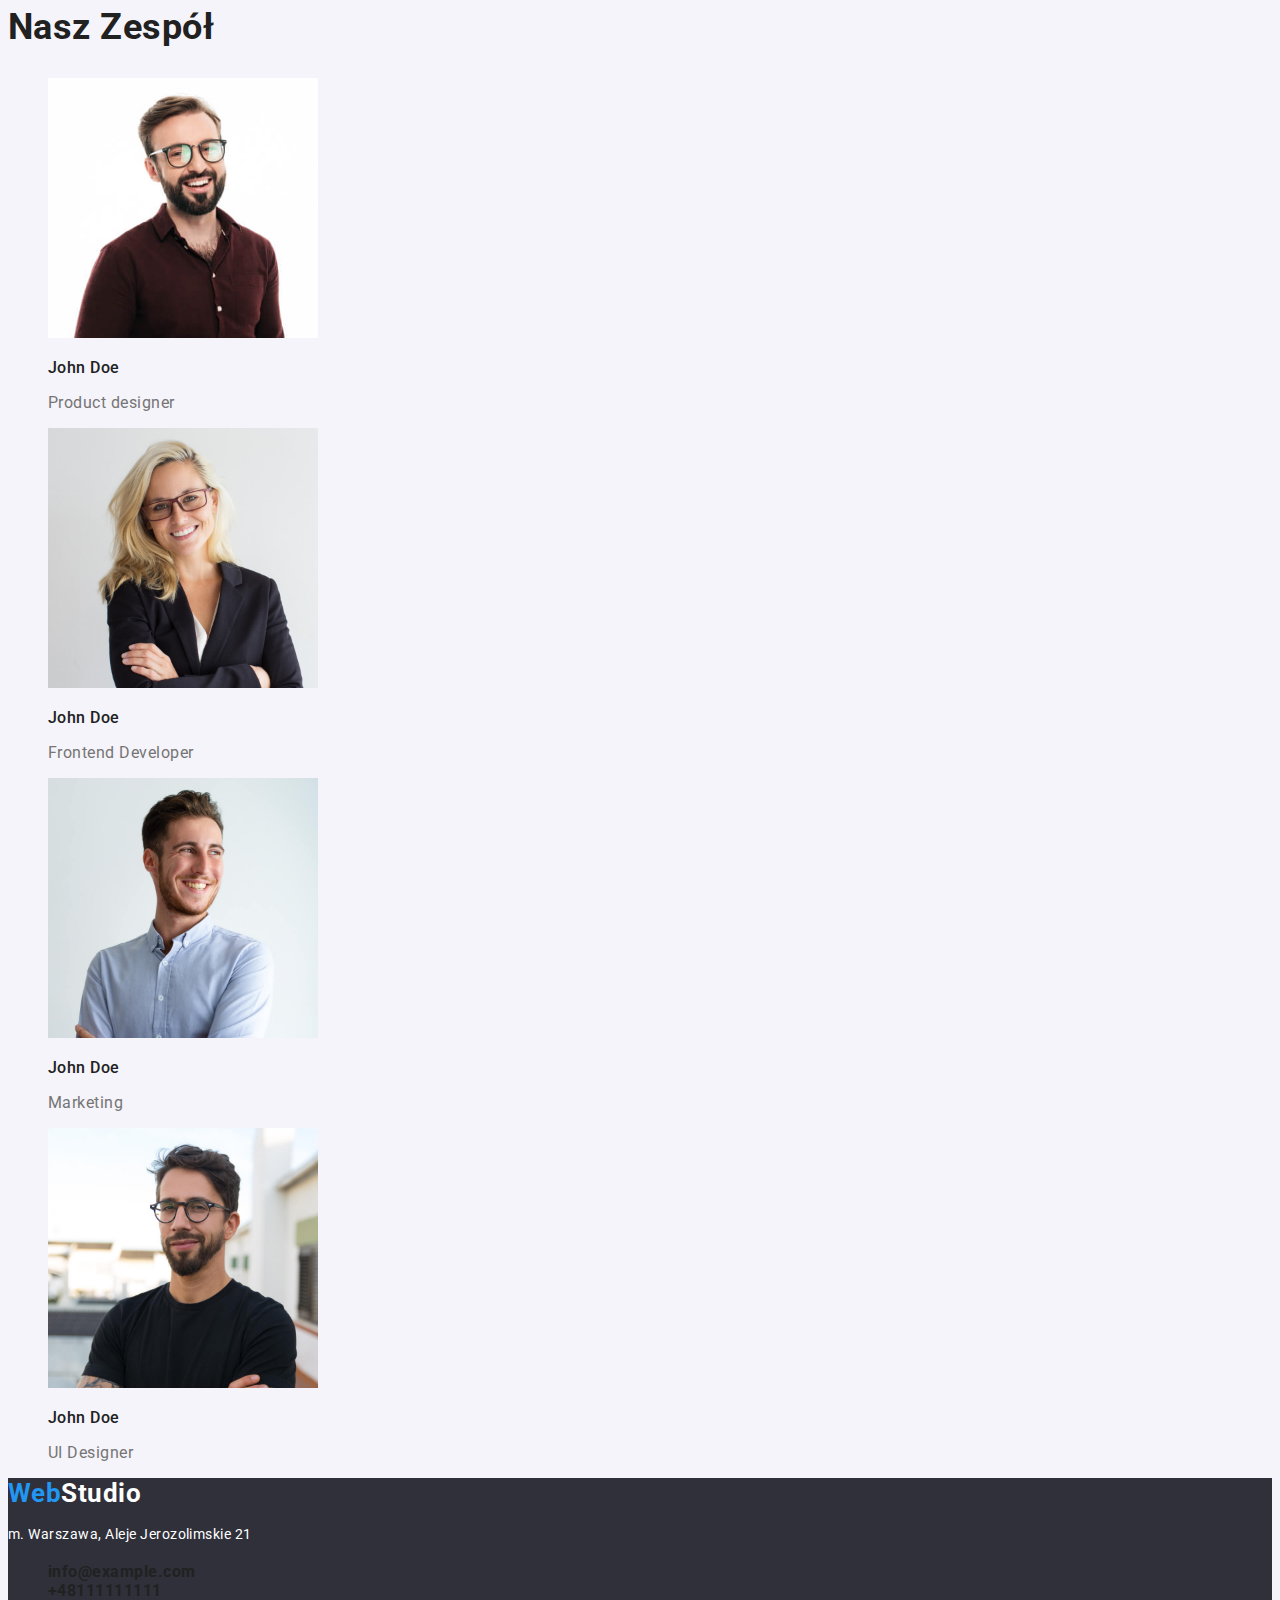
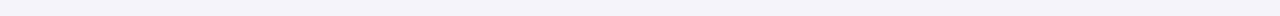
==== commit 45eb60e8: "mainremakefinal" ====
--- a/index.html
+++ b/index.html
@@ -22,8 +22,8 @@
   </head>
   <body class="mainelement">
     <header>
-      <a class="infolist" href="index.html" class="studioname"
-        >Web<span class="highlight">Studio</span></a
+      <a class="logo infolist" href="index.html" class="studioname"
+        ><span class="blue">Web</span>Studio</a
       >
       <nav class="navigationlist">
         <!-- Navigate to other pages -->
@@ -169,7 +169,9 @@
     </main>
 
     <footer class="backround">
-      <a class="infolist" class="studioname">Web<span class="highlightwhite">Studio</span></a>
+      <a class="logo-footer infolist" href="index.html" class="studioname"
+      ><span class="blue">Web</span>Studio</a
+    >
 
       <address class="nonetextstyle">
         <p class="cityadress">m. Warszawa, Aleje Jerozolimskie 21</p>
--- a/css/styles.css
+++ b/css/styles.css
@@ -81,10 +81,12 @@
   color: var(--secondary-color);
 }
 
-.infolist{
+.infolist {
   text-decoration: none;
   color: var(--fifth-color);
-}
+  font-weight: 700;
+}
+
 .navigationlist {
   text-decoration: none;
   font-size: 14px;
@@ -104,10 +106,18 @@
 .navigationlist > .infolist {
   font-family: "Raleway", sans-serif;
   color: var(--tenth-color);
-  font-weight: 700;
+}
+.logo, 
+.logo-footer {
   font-size: 26px;
 }
-.logo > .blue {
+.logo-footer {
+  color: var(--secondary-color);
+
+}
+
+.logo > .blue,
+.logo-footer > .blue {
   color: var(--main-color);
 }
 
@@ -202,5 +212,5 @@
 }
 
 .nonetextstyle {
-  text-style: inherit;
-}
+  font-style: inherit;
+}
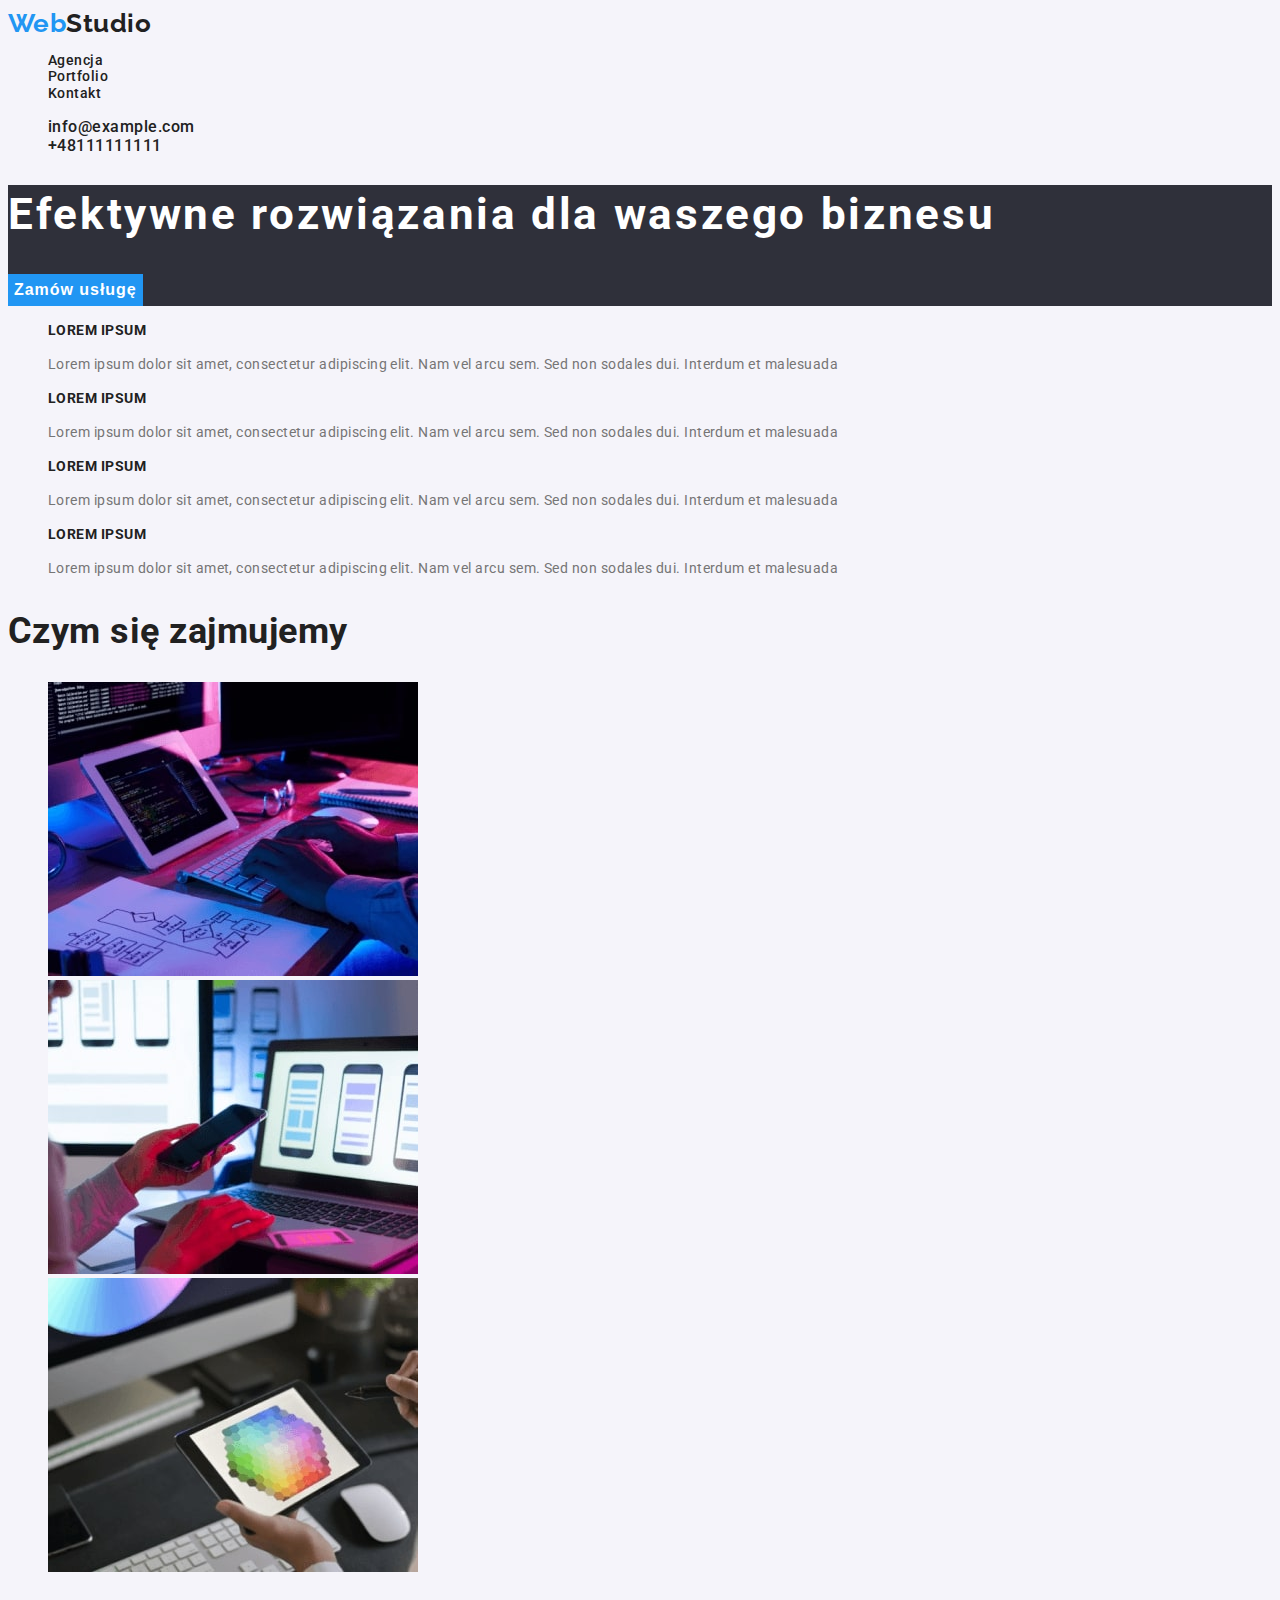
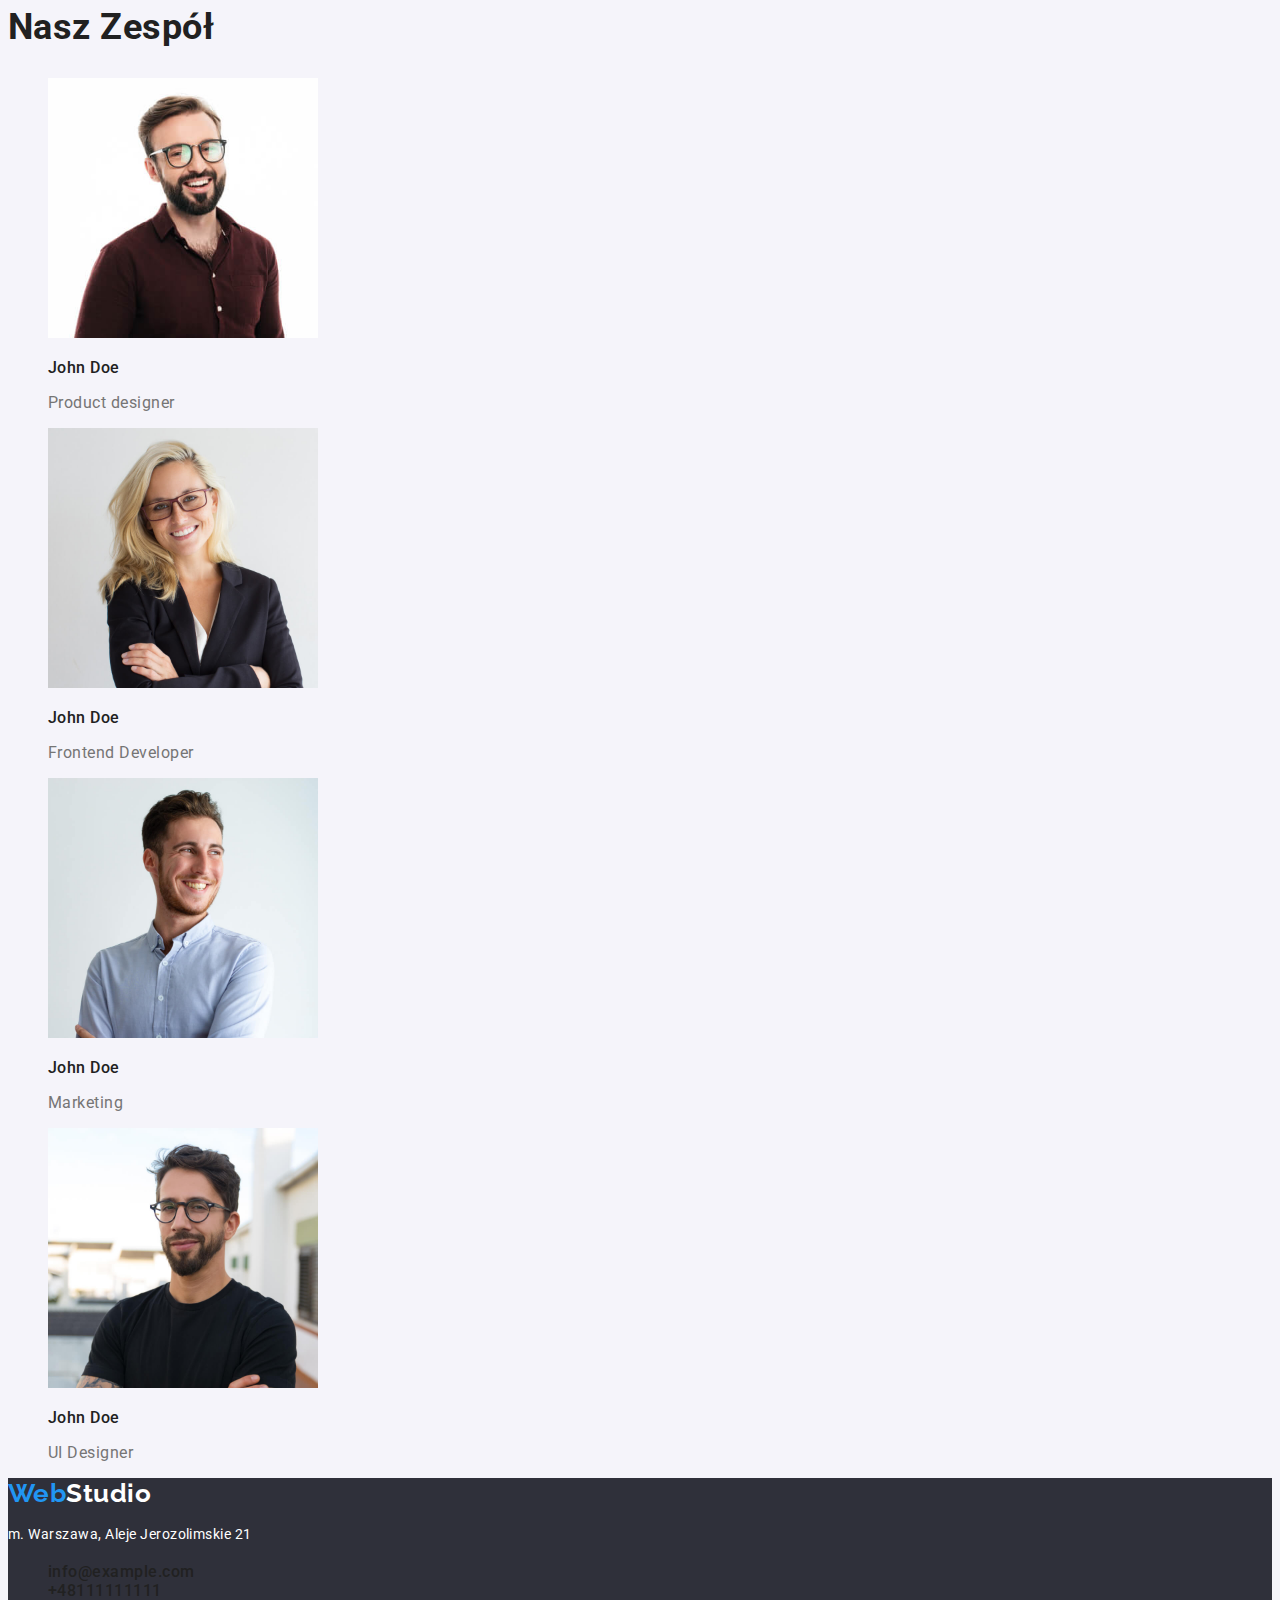
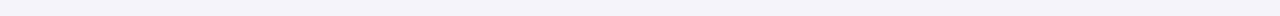
==== commit 6a56d999: "mainready" ====
--- a/index.html
+++ b/index.html
@@ -22,7 +22,7 @@
   </head>
   <body class="mainelement">
     <header>
-      <a class="logo infolist" href="index.html" class="studioname"
+      <a class="logo " href="index.html" class="studioname"
         ><span class="blue">Web</span>Studio</a
       >
       <nav class="navigationlist">
@@ -169,7 +169,7 @@
     </main>
 
     <footer class="backround">
-      <a class="logo-footer infolist" href="index.html" class="studioname"
+      <a class="logo-footer " href="index.html" class="studioname"
       ><span class="blue">Web</span>Studio</a
     >
 
--- a/css/styles.css
+++ b/css/styles.css
@@ -84,7 +84,7 @@
 .infolist {
   text-decoration: none;
   color: var(--fifth-color);
-  font-weight: 700;
+  font-weight: 500;
 }
 
 .navigationlist {
@@ -104,16 +104,20 @@
 }
 
 .navigationlist > .infolist {
-  font-family: "Raleway", sans-serif;
   color: var(--tenth-color);
 }
-.logo, 
+.logo,
 .logo-footer {
   font-size: 26px;
+  font-family: "Raleway", sans-serif;
+  text-decoration: none;
+  font-weight: 700;
+}
+.logo {
+  color: var(--fifth-color);
 }
 .logo-footer {
   color: var(--secondary-color);
-
 }
 
 .logo > .blue,
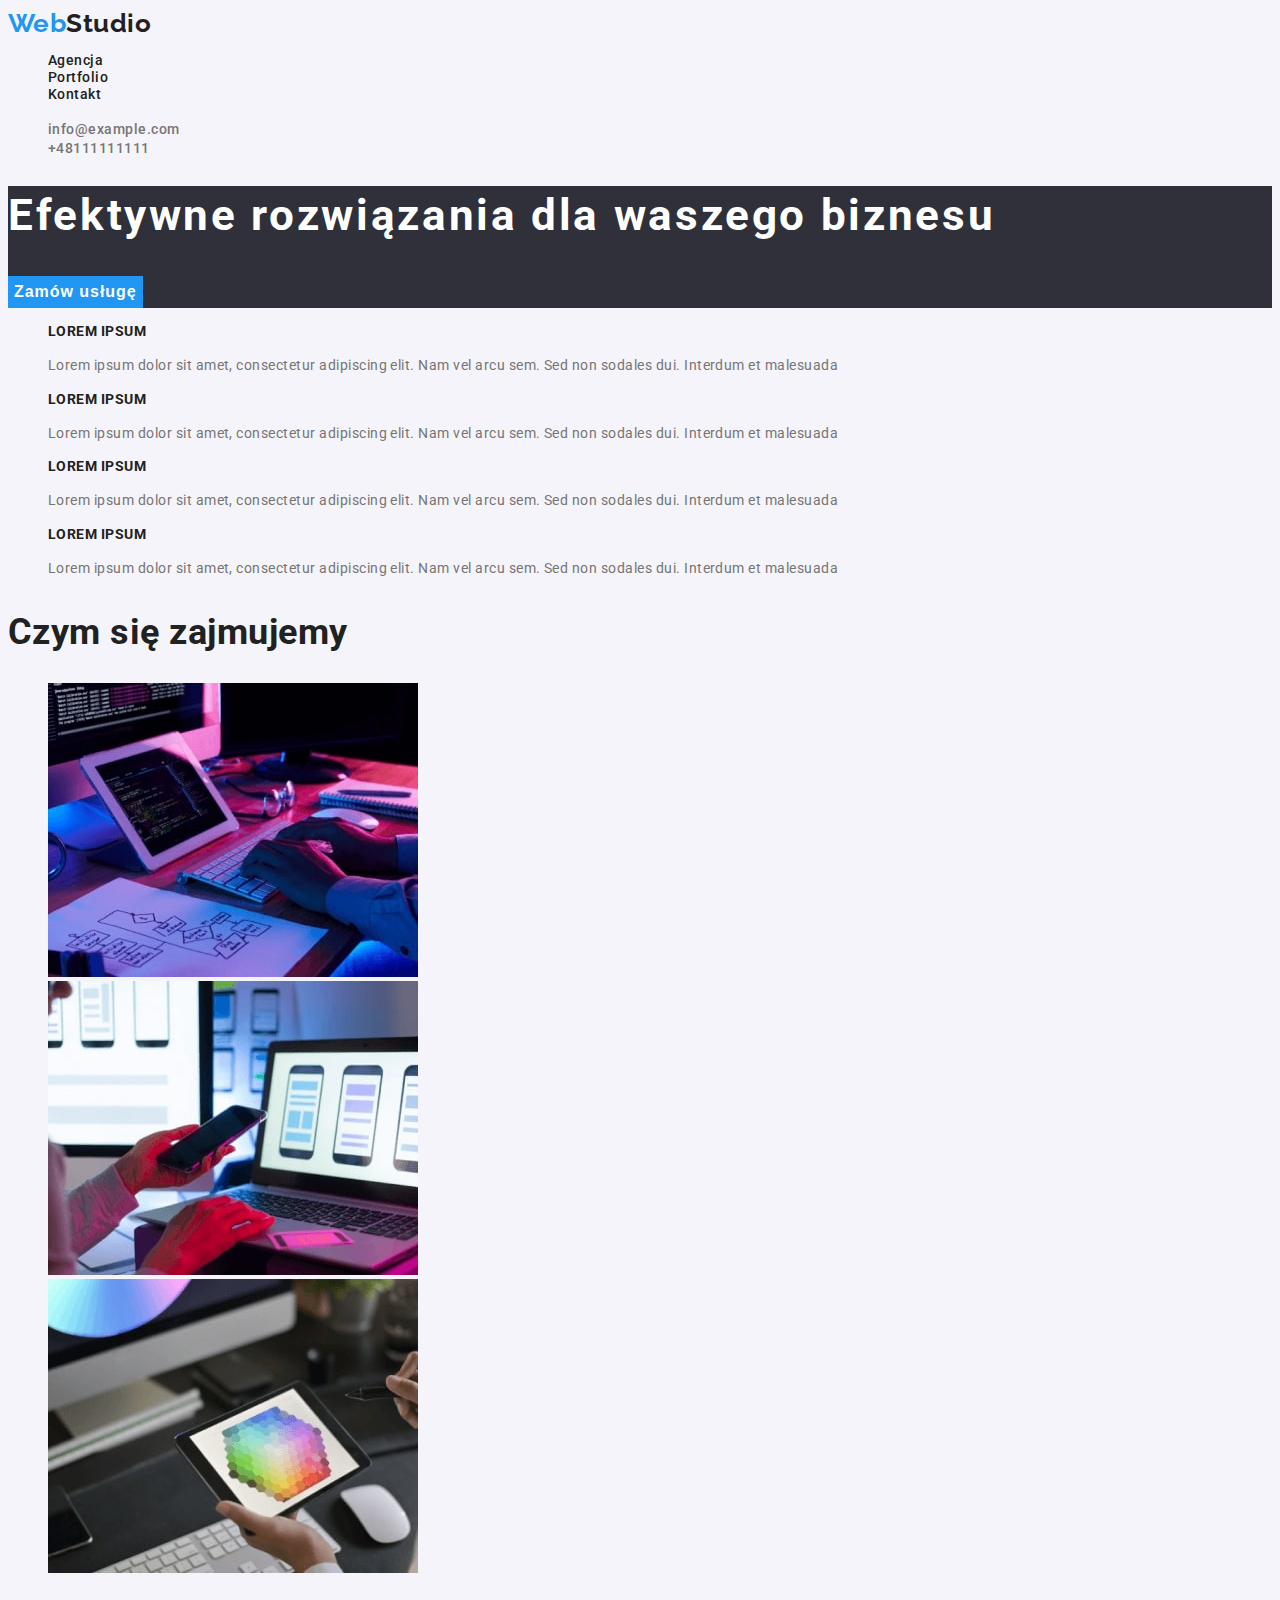
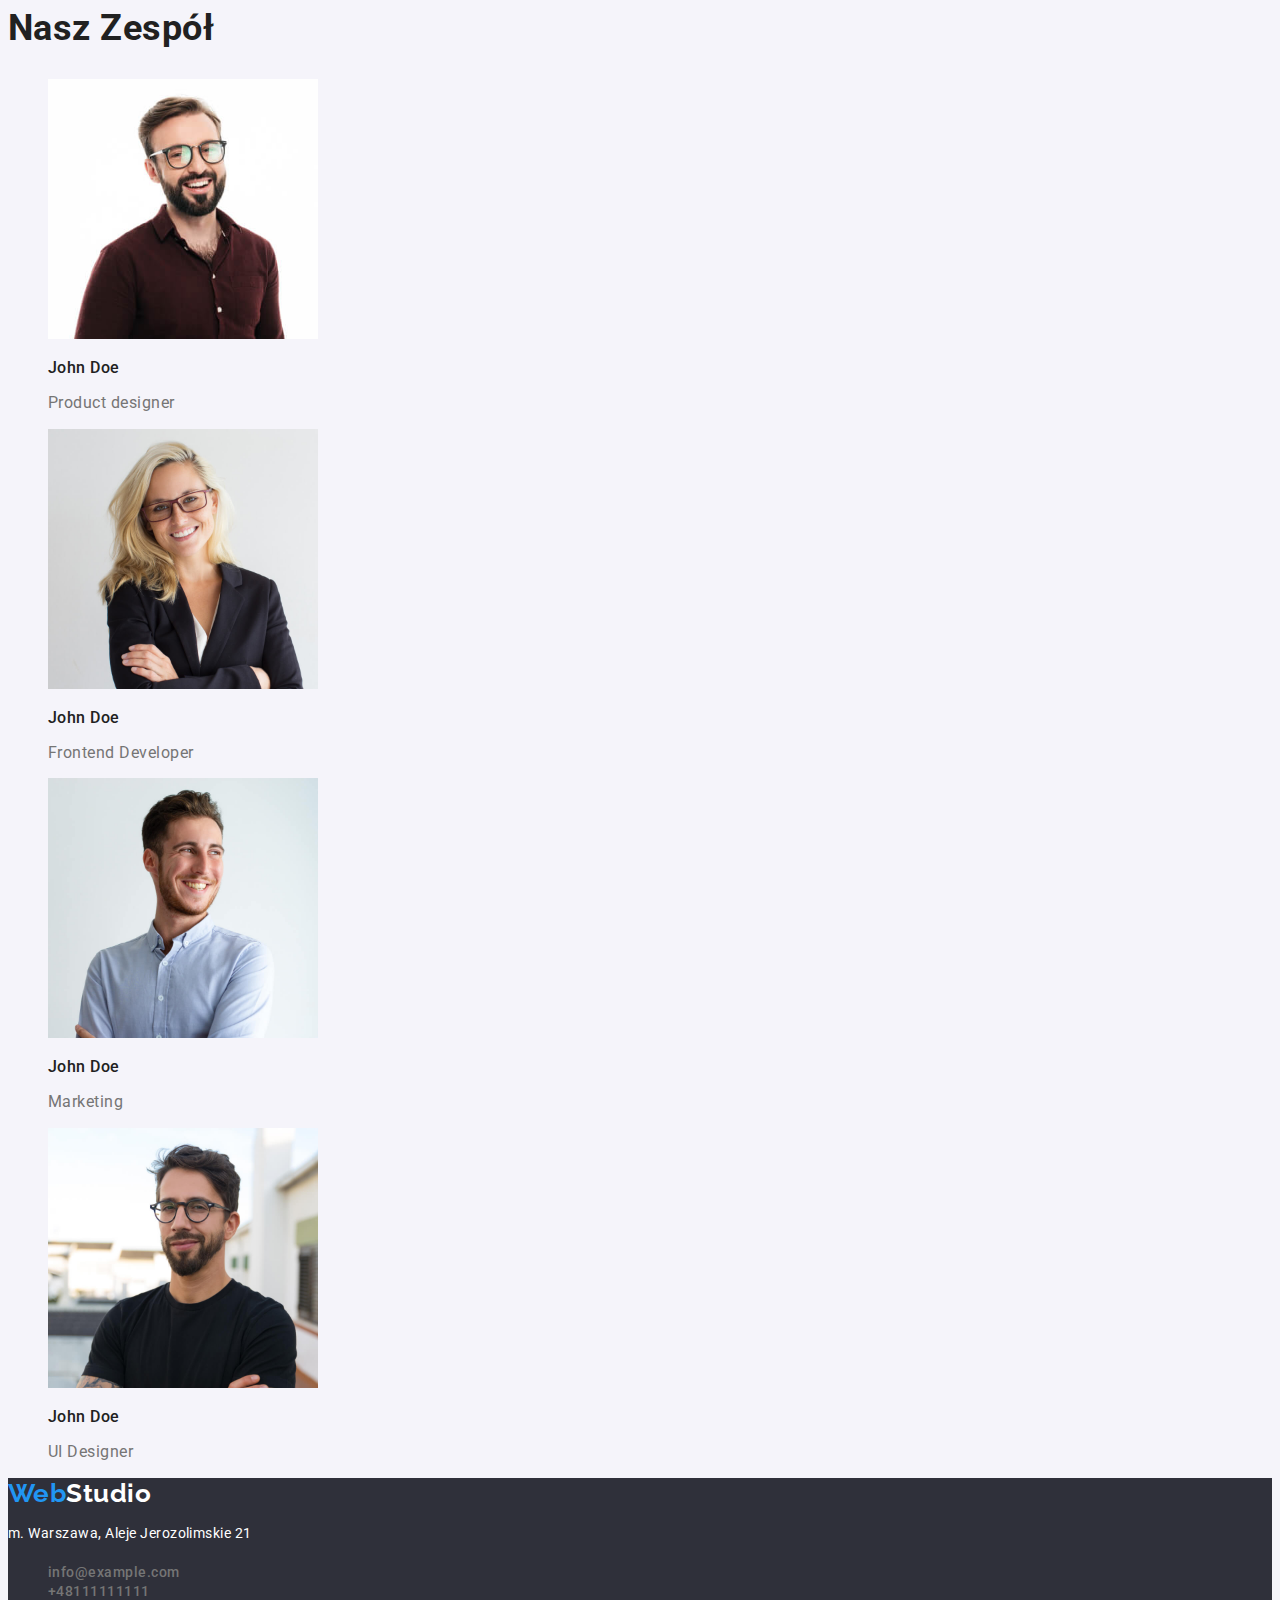
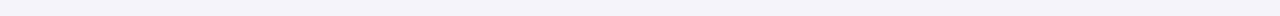
==== commit 813d6693: "mainfinalversion" ====
--- a/index.html
+++ b/index.html
@@ -22,25 +22,27 @@
   </head>
   <body class="mainelement">
     <header>
-      <a class="logo " href="index.html" class="studioname"
+      <a class="logo" href="index.html" class="studioname"
         ><span class="blue">Web</span>Studio</a
       >
       <nav class="navigationlist">
         <!-- Navigate to other pages -->
         <ul class="list" class="topline">
-          <li><a class="infolist" href="#">Agencja</a></li>
-          <li><a class="infolist" href="portfolio.html">Portfolio</a></li>
-          <li><a class="infolist" href="#">Kontakt</a></li>
+          <li><a class="infolist hoverblue" href="#">Agencja</a></li>
+          <li><a class="infolist hoverblue" href="portfolio.html">Portfolio</a></li>
+          <li><a class="infolist hoverblue" href="#">Kontakt</a></li>
         </ul>
       </nav>
       <ul class="list">
         <li>
-          <a class="infolist" class="mailadress" href="mailto:info@example.com"
+          <a class="infolist colorgrey hoverblue" href="mailto:info@example.com"
             >info@example.com</a
           >
         </li>
         <li>
-          <a class="infolist" class="telnumber" href="tel:+48111111111">+48111111111</a>
+          <a class="infolist colorgrey hoverblue" href="tel:+48111111111"
+            >+48111111111</a
+          >
         </li>
       </ul>
     </header>
@@ -169,20 +171,24 @@
     </main>
 
     <footer class="backround">
-      <a class="logo-footer " href="index.html" class="studioname"
-      ><span class="blue">Web</span>Studio</a
-    >
+      <a class="logo-footer" href="index.html" class="studioname"
+        ><span class="blue">Web</span>Studio</a
+      >
 
       <address class="nonetextstyle">
         <p class="cityadress">m. Warszawa, Aleje Jerozolimskie 21</p>
         <ul class="list">
           <li>
-            <a class="infolist" class="mailadress" href="mailto:info@example.com"
+            <a
+              class="infolist colorgrey hoverblue"
+              href="mailto:info@example.com"
               >info@example.com</a
             >
           </li>
           <li>
-            <a class="infolist" class="telnumber" href="tel:+48111111111">+48111111111</a>
+            <a class="infolist colorgrey hoverblue" href="tel:+48111111111"
+              >+48111111111</a
+            >
           </li>
         </ul>
       </address>
--- a/css/styles.css
+++ b/css/styles.css
@@ -38,6 +38,7 @@
   cursor: pointer;
 }
 .button-portfolio {
+  font-family: "Roboto", sans-serif;
   font-weight: 500;
   font-size: 16px;
   line-height: 1.6;
@@ -49,7 +50,7 @@
 .lorem {
   font-weight: 700;
   font-size: 14px;
-  line-height: 16px;
+  line-height: 1.14;
 }
 .headtwo {
   font-size: 36px;
@@ -57,22 +58,20 @@
   line-height: 1.17;
 }
 .descriptionlorem {
-  font-weight: 400;
   font-size: 14px;
-  line-height: 24px;
+  line-height: 1.71;
   color: var(--third-color);
 }
 
 .membersname {
   font-weight: 500;
   font-size: 16px;
-  line-height: 19px;
+  line-height: 1.18;
 }
 
 .workofmembers {
-  font-weight: 400;
   font-size: 16px;
-  line-height: 19px;
+  line-height: 1.18;
   color: var(--third-color);
 }
 
@@ -85,22 +84,18 @@
   text-decoration: none;
   color: var(--fifth-color);
   font-weight: 500;
+  font-size: 14px;
+  line-height: 1.14;
+}
+
+.colorgrey {
+  color: var(--third-color);
 }
 
 .navigationlist {
   text-decoration: none;
   font-size: 14px;
-  font-weight: 500;
   line-height: 1.17;
-}
-.navigationlist :hover {
-  color: var(--main-color);
-}
-.navigationlist :focus {
-  color: var(--main-color);
-}
-.navigationlist :active {
-  color: var(--main-color);
 }
 
 .navigationlist > .infolist {
@@ -147,9 +142,9 @@
 }
 .signdescription {
   color: var(--third-color);
-  font-weight: 400;
+
   font-size: 16px;
-  line-height: 1.8px;
+  line-height: 1.8;
 }
 
 .studioname {
@@ -157,7 +152,7 @@
   font-family: "Raleway";
   font-weight: 700;
   font-size: 26px;
-  line-height: 31px;
+  line-height: 1.19;
 }
 .highlight {
   color: var(--nineth-color);
@@ -169,7 +164,7 @@
 .topline {
   font-weight: 500;
   font-size: 14px;
-  line-height: 16px;
+  line-height: 1.14;
 }
 
 .portoflio {
@@ -180,39 +175,23 @@
   letter-spacing: 0.02em;
 }
 
-.mailadress {
-  color: var(--third-color);
-  font-weight: 500;
-  font-size: 14px;
-  line-height: 16px;
-  letter-spacing: 0.02em;
-  text-style: inherit;
-}
-.mailadress:hover,
-.mailadress:focus,
-.telnumber:hover,
-.telnumber:focus {
+.hoverblue:hover,
+.hoverblue:focus,
+.hoverblue:active {
   color: var(--main-color);
-}
-
-.telnumber {
-  color: var(--third-color);
-  font-weight: 500;
-  font-size: 14px;
-  line-height: 16px;
 }
 
 .buttons {
   font-weight: 500;
   font-size: 16px;
-  line-height: 26px;
+  line-height: 1.62;
 }
 
 .cityadress {
   color: var(--fourth-color);
-  font-weight: 400;
+
   font-size: 14px;
-  line-height: 24px;
+  line-height: 1.71;
 }
 
 .nonetextstyle {
